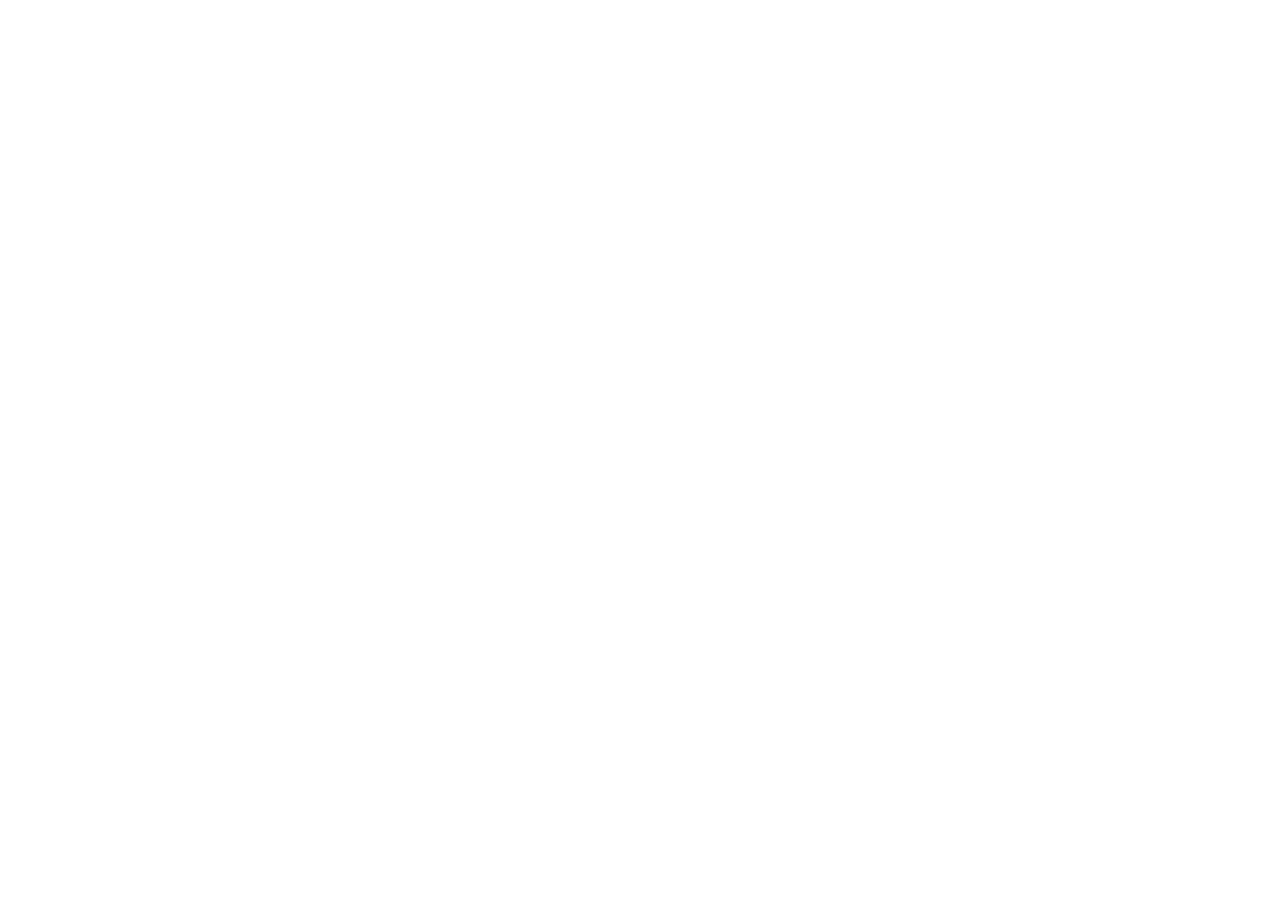
==== pages/product.html @ 5f0c4935 "exam" ====
<!DOCTYPE html>
<html lang="en">
<head>
    <meta charset="UTF-8">
    <meta name="viewport" content="width=device-width, initial-scale=1.0">
    <title>Document</title>
    <link rel="stylesheet" href="https://cdnjs.cloudflare.com/ajax/libs/font-awesome/6.6.0/css/all.min.css" integrity="sha512-Kc323vGBEqzTmouAECnVceyQqyqdsSiqLQISBL29aUW4U/M7pSPA/gEUZQqv1cwx4OnYxTxve5UMg5GT6L4JJg==" crossorigin="anonymous" referrerpolicy="no-referrer" />
    <link rel="stylesheet" href="../css/main.min.css">
</head>
<body>

    <section class="data">
        <div class="container">
            <div class="content">
               
            </div>
        </div>
        
    </section>
    


    <script src="../js/product.js"></script>
</body>
</html>
---- css/main.min.css ----
*{margin:0;padding:0;box-sizing:border-box;scroll-behavior:smooth}.container{max-width:1248px;width:100%;padding:0 16px;margin:0 auto}a{font-size:inherit;color:inherit;font-family:inherit;text-decoration:inherit}li{list-style:none}button{cursor:pointer}img{width:100%}.discount{background:#000}.discount__box{width:100%;height:48px;display:flex;justify-content:space-between;align-items:center;margin:auto}.discount__wrapper{display:flex;color:#fff;margin-left:300px}.discount__wrapper a{font-weight:600;margin-left:10px}@media(max-width: 1200px){.discount__wrapper{display:block;margin-left:10px}}@media(max-width: 990px){.discount__wrapper{display:none}}.discount #langs{background:#000;color:#fff;border:none;cursor:pointer;outline:none}.header{padding-top:40px;padding-bottom:20px;width:100%;background:#fff;border-bottom:1px solid #dcdcdc;margin-bottom:40px}.navbar{display:flex;justify-content:space-between}.navbar__box{display:flex;align-items:center;gap:150px}.navbar__collection{display:flex;gap:30px}.navbar__item{color:#000;font-weight:600;transition:.3s}.navbar__item:hover{color:red}.navbar .search{display:flex;gap:20px;align-items:center}.navbar__input{display:flex;flex-direction:row;align-items:center;gap:10px;height:40px;width:222px;background:#f5f5f5}.navbar__input input{outline:none;border:none;color:#292828;margin-left:10px;background:rgba(0,0,0,0)}.navbar__input i{padding-left:10px}.navbar__input i:hover{color:red}.navbar i{font-size:20px;transition:.3s}.navbar i:hover{color:red}.sidebar{position:fixed;top:0;right:0;height:100vh;width:250px;z-index:999;background:rgba(0,0,0,.384);-webkit-backdrop-filter:blur(10px);backdrop-filter:blur(10px);box-shadow:0px 0 10px #0d0d0d;display:none;flex-direction:column;gap:40px;padding-left:30px;padding-top:40px;transition:.24s}.sidebar ul{display:flex;gap:40px}.sidebar li{color:#fff;font-weight:200}.sidebar li:hover{cursor:pointer;transform:scale(1.1)}.sidebar i{font-size:24px;color:#fff}.sidebar__btn button{width:153px;height:48px;background:#fff;border:1px solid #fff;color:#000;border-radius:30px;transition:.3s}.sidebar__btn button:hover{background:#000;color:#fff}.menu__btn{display:none}.menu__btn i{font-size:24px}@media(max-width: 1132px){.navbar__collection{gap:20px}.navbar .search i{display:none}.navbar__input{display:block}}@media(max-width: 1100px){.navbar__collection{gap:20px}.navbar .search i{display:none}.navbar__input{display:block}}@media(max-width: 990px){.navbar{padding-left:20px;padding-right:20px}.navbar__collection{display:none}.navbar .search{display:none}.menu__btn{display:block;width:20px}}.vaucher{display:flex}.vaucher__box{width:100%;background:#000;display:flex;padding-left:60px;border:1px solid #68b222}@media(max-width: 900px){.vaucher__box{display:flex;flex-direction:column;padding-left:20px}}.vaucher__desc{width:30%}@media(max-width: 900px){.vaucher__desc{width:100%}}.vaucher__logo{padding-top:40px;display:flex;align-items:center;gap:20px;color:#fff}.vaucher__logo i{font-size:64px}.vaucher__logo p{font-size:24px}.vaucher__info{display:flex;align-items:start;gap:30px;flex-direction:column;margin-top:30px;margin-bottom:50px}.vaucher__info h2{font-size:52px;color:#fff;font-weight:500}.vaucher__info p{color:#fff;font-size:23px}.vaucher__img{width:40%;height:100%;margin-top:50px}.vaucher__img img{width:100%}@media(max-width: 900px){.vaucher__img{width:100%}}.category{margin-top:96px}.title{margin-top:20px}.title h2{font-size:36px;font-weight:600}.owl-carousel{margin-top:50px}.item{width:100%;height:145px;border:1px solid #dcdcdc;display:flex;flex-direction:column;gap:20px;align-items:center;justify-content:center;transition:.24s}.item:hover{background:red;color:#fff}.item p{font-weight:400}.item__icon i{font-size:48px}hr{margin-top:70px}.categories{margin-top:100px;margin-bottom:100px}.categories__content{background:#000;width:100%;display:flex;justify-content:space-between}@media(max-width: 800px){.categories__content{display:flex;flex-direction:column}}.categories__context{width:40%;display:flex;flex-direction:column;padding:40px;gap:20px}.categories__context h3{color:#0f6;font-family:sans-serif}.categories__context h2{color:#fff;font-family:sans-serif;font-size:48px;line-height:80px}@media(max-width: 600px){.categories__context h2{font-size:36px;line-height:50px}}.categories__context .circles{display:flex;gap:15px}.categories__context .circle{width:62px;height:62px;border-radius:50px;background:#fff;text-align:center;padding-top:15px;font-family:sans-serif}.categories__context .circle p{font-size:11px}@media(max-width: 800px){.categories__context .circle{width:50px;height:50px}.categories__context .circle p{font-size:9px}}.categories__context button{width:200px;height:48px;background:#0f6;color:#fff;font-weight:600;border:none;border-radius:4px;transition:.3s}@media(max-width: 600px){.categories__context button{width:100px;height:38px}}.categories__context button:hover{transform:scale(1.1)}@media(max-width: 800px){.categories__context{width:100%;margin-bottom:-90px}}.categories__img{background:url(../../assets/categories2.png);background-repeat:no-repeat;background-position:center;width:50%}@media(max-width: 1000px){.categories__img{width:100%;margin-top:60px}}@media(max-width: 800px){.categories__img{width:100%;background-image:none}}.featured{margin-top:60px}.featured h2{font-size:40px;font-family:sans-serif;margin-bottom:40px}.featured__t{align-items:center;gap:10px;display:flex;margin-bottom:20px}.featured__t div{width:20px;height:40px;background:#db4444;border-radius:3px}.featured__t h3{color:#db4444;font-size:16px;font-weight:600;font-family:sans-serif}.featured__wrapper{display:grid;gap:30px;grid-template-columns:repeat(2, 1fr)}@media(max-width: 800px){.featured__wrapper{display:flex;flex-direction:column}}.featured__card{border-radius:5px;margin-bottom:30px;height:530px;background:#000;background-image:url(../../assets/card1.png);background-repeat:no-repeat;background-position:center;background-size:contain;display:flex;flex-direction:column;justify-content:flex-end;padding-bottom:30px;padding:20px;gap:7px;color:#fafafa;font-family:sans-serif}@media(max-width: 540px){.featured__card{height:250px;margin-bottom:20px}}.featured__card p{width:250px;font-size:14px;font-weight:400}.featured__card h4{font-size:24px}.featured__card hr{width:80px}.featured__box .womans{border-radius:5px;width:100%;margin-bottom:30px;height:250px;background:#000;background-image:url(../../assets/women.png);background-repeat:no-repeat;background-position:center;background-size:contain;display:flex;flex-direction:column;justify-content:flex-end;padding-bottom:30px;padding:20px;gap:7px;color:#fafafa;font-family:sans-serif}.featured__box .womans p{width:200px;font-size:14px;font-weight:400}.featured__box .womans h4{font-size:24px}.featured__box .womans hr{width:80px}.featured__box .box{display:grid;grid-template-columns:repeat(2, 1fr);gap:10px}@media(max-width: 540px){.featured__box .box{display:grid;grid-template-columns:repeat(1, 1fr)}}.featured__box .box .speakers{background-image:url(../../assets/speakers.png);background-repeat:no-repeat;background-size:contain;background-position:center;position:relative}.featured__box .box .parfum{background-image:url(../../assets/parfum.png);background-repeat:no-repeat;background-size:contain;background-position:center;position:relative}.service{margin-top:50px;align-items:center}.service__wrapper{display:flex;flex-direction:row;justify-content:space-evenly}.service__card{align-items:center;font-family:sans-serif;display:flex;flex-direction:column;gap:10px}.service__card img{width:80px;height:80px}.card{width:300px;font-family:sans-serif;display:flex;padding-bottom:30px;flex-direction:column;gap:10px;border-radius:5px}.card .buy{background:#adff2f;width:100px;height:30px;transform:translateY(60px)}.card .img{border-radius:5px;width:300px;height:300px;background:#ddd;align-items:center;padding:30px}.card .img img{width:100%;transition:.5s;cursor:pointer}.card .img img:hover{transform:scale(1.1)}.card h3{margin-top:-50px}.card p{color:gray}.card .icons{display:flex;flex-direction:column;gap:6px;position:relative;left:220px;top:-270px}.card .icons i{transition:.3s;padding:7px;width:30px;height:30px;background:rgba(255,255,255,.6);border-radius:50%}.card .icons i:hover{background:#db4444;color:#fff;cursor:pointer}.card button{background:#000;height:38px;color:#fff;border:none;opacity:0;transition:.5s}.card button:hover{opacity:1;transform:translateY(-50px);height:38px}.card .price{display:flex;gap:7px}.card .price h4{color:#db4444}.product{margin-bottom:160px}.product .wrapper{display:grid;grid-template-columns:repeat(3, 1fr)}.content{display:flex;width:100%;height:600px}.content__img{width:50%;margin-top:100px}.content__img img{height:460px}.content .context{width:40%;margin-top:100px;display:flex;flex-direction:column;gap:20px;font-family:sans-serif}.content .context .rating{cursor:pointer;display:flex;gap:10px}.content .context .rating p{color:gray}.content .context .rating .green{color:#adff2f}.content .context h3{font-weight:600;display:flex;gap:30px}.content .context h3::before{content:"";position:absolute;left:850px;width:20px;height:20px;border-radius:50%;background:blue;border:1px soli #ddd;cursor:pointer}.content .context h3 div{width:20px;height:20px;border-radius:50%;background:red}.content .context .sizes{display:flex;gap:10px}.content .context .sizes .size{width:30px;height:20px;border:1px solid #ddd;text-align:center;cursor:pointer}.content .context .sizes .size:hover{background:red;color:#fff}.content .context .how__many{display:flex}.content .context .how__many .plus{width:40px;height:20px;border:1px solid #ddd;text-align:center;cursor:pointer}.content .context .how__many .plus:hover{background:red;color:#fff}.content .context .how__many .son{width:70px;text-align:center;height:20px;border:1px solid #ddd}.content .context .how__many button{width:100px;height:20px;background:red;border:none;color:#fff;margin-left:30px;margin-right:20px}.content .context .delivery{display:flex;flex-direction:column;width:400px;height:150px;border:none}.content .context .delivery .free{padding:20px;display:flex;gap:20px;border:2px solid #ddd}.content .context .delivery .free img{width:50px;height:40px}.seemore{margin-left:33%;background:orange;border:none;border-radius:7px;color:#fff;font-size:20px;font-weight:700;width:400px;height:50px;margin-top:30px;transition:.3s;cursor:pointer}.collection{display:flex;list-style:none;overflow:auto;padding:10px 50px;gap:20px;cursor:pointer}.collection li{width:200px;padding:7px;border:1px solid rgba(0,0,0,.1333333333);border-radius:6px}.item{white-space:nowrap;transition:.3s}.item:hover{color:orange;transform:scale(1.1)}.skeleton{padding:50px;display:flex;gap:20px;flex-wrap:wrap}.skeleton__item{width:350px;padding:20px;border-radius:14px;display:flex;flex-direction:column;gap:20px;transition:.3s}.skeleton__image{width:100%;height:250px;background:#ddd;border-radius:14px}.skeleton__line{width:100%;height:30px;background:#ddd;border-radius:6px}.skeleton__line:nth-child(3){width:80%}.skeleton__line:nth-child(4){width:60%}.skeleton__anime{background:linear-gradient(90deg, #ddd, #f7f7f7, #ddd);background-size:200%;animation:skeleton .7s linear 0s infinite}@keyframes skeleton{to{background-position:200%}}/*# sourceMappingURL=main.min.css.map */
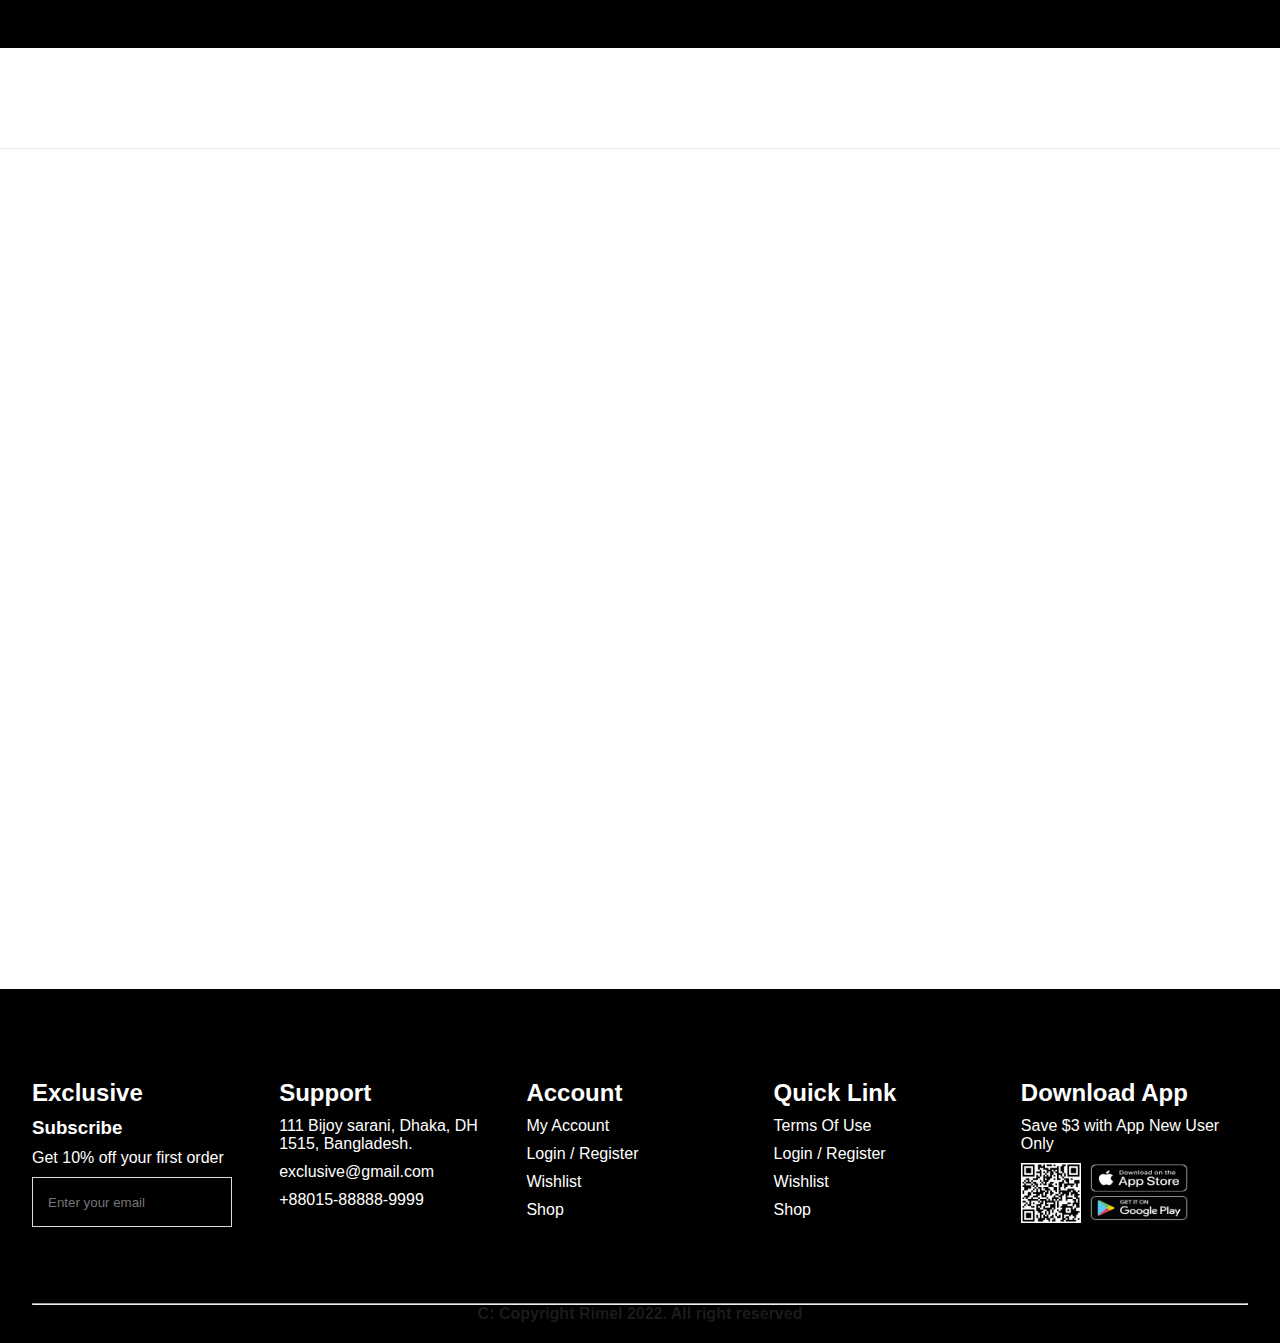
==== commit 6f629814: "exam 5" ====
--- a/pages/product.html
+++ b/pages/product.html
@@ -9,14 +9,184 @@
 </head>
 <body>
 
+    <section class="discount ">
+        <div class="container">
+          <div class="discount__box">
+            <div class="discount__wrapper from-top">
+              <p>
+                Summer Sale For All Swim Suits And Free Express Delivery - OFF
+                50%!
+              </p>
+              <a href="">Shop now</a>
+            </div>
+            <div class="langs from-top">
+              <select name="langs" id="langs">
+                <option value="English">English</option>
+                <option value="Russia">Russia</option>
+                <option value="Korea">Korea</option>
+                <option value="Mongolia">Mongolia</option>
+              </select>
+            </div>
+          </div>
+        </div>
+      </section>
+      <header class="header">
+        <div class="container">
+          <nav class="navbar from-top">
+            <div class="navbar__logo">
+              <img src="../assets/Logo.png" alt="" />
+            </div>
+            <ul class="sidebar">
+              <li onclick="hideSidebar()">
+                <a href="#"><i class="fa-solid fa-delete-left fa-shake"></i></a>
+              </li>
+              <li class="navbar__item"><a href="#">Home</a></li>
+              <li class="navbar__item"><a href="#">Contact</a></li>
+              <li class="navbar__item"><a href="#">About</a></li>
+              <li class="navbar__item"><a href="#">Sign in</a></li>
+            </ul>
+            <div class="navbar__box">
+              <ul class="navbar__collection">
+                <li class="navbar__item"><a href="#">Home</a></li>
+                <li class="navbar__item"><a href="#">Contact</a></li>
+                <li class="navbar__item"><a href="#">About</a></li>
+                <li class="navbar__item"><a href="#">Sign in</a></li>
+              </ul>
+              <div class="search">
+                <div class="navbar__input">
+                  <input type="text" placeholder="what are you looking for?" />
+                  <i class="fa-solid fa-magnifying-glass"></i>
+                </div>
+                <i class="fa-regular fa-heart"></i>
+                <i class="fa-solid fa-cart-shopping"></i>
+              </div>
+            </div>
+            <li class="menu__btn" onclick="showSidebar()">
+              <a href="#"><i class="fa-solid fa-bars"></i></a>
+            </li>
+          </nav>
+        </div>
+      </header>
+
     <section class="data">
         <div class="container">
             <div class="content">
-               
+                <!-- <div class="content__img">
+                    <img src="${data.images[0]}" alt="">
+                    ${data.images.map(
+                      (item) => ( `<img class="little" width="80" src=${item} alt=""></img>`
+                    ))
+                  }
+                </div>
+                <div class="context">
+                    <h2>Havic HV G-92 Gamepad</h2>
+                    <div class="rating">
+                        <i class="fa-regular fa-star" style="color: #FFD43B;"></i>
+                        <i class="fa-regular fa-star" style="color: #FFD43B;"></i>
+                        <i class="fa-regular fa-star" style="color: #FFD43B;"></i>
+                        <i class="fa-regular fa-star" style="color: #FFD43B;"></i>
+                        <i class="fa-regular fa-star" style="color: #f0ece0;"></i>
+                        <p>(150 Reviews)</p>
+                        <p>|</p>
+                        <p class="green">In Stock</p>
+                    </div>
+                    <h2>$192.00</h2>
+                    <p>PlayStation 5 Controller Skin High quality vinyl with air channel adhesive for easy bubble free install & mess free removal Pressure sensitive.</p>
+                    <hr>
+                    <h3>Colours: <div></div></h3>
+                    <div class="sizes">
+                        Size:
+                        <div class="size">X</div>
+                        <div class="size">Xl</div>
+                        <div class="size">S</div>
+                        <div class="size">XS</div>
+                        <div class="size">M</div>
+                    </div>
+                    <div class="how__many">
+                        <div class="plus">+
+                        </div>
+                        <div class="son">0</div>
+                        <div class="plus">-</div>
+                        <button>Buy now</button>
+                        <div class="plus"><i class="fa-regular fa-heart"></i></div>
+                    </div>
+                    <div class="delivery">
+                        <div class="free">
+                            <img src="../assets/icon-delivery (1).png" alt="">
+                            <div class="text">
+                                <h4>Free Delivery</h3>
+                                <p>Enter your postal code for Delivery Availability</p>
+                            </div>
+                        </div>
+                        <div class="free">
+                            <img src="../assets/Icon-return.png" alt="">
+                            <div class="text">
+                                <h4>Free Delivery</h3>
+                                <p>Enter your postal code for Delivery Availability</p>
+                            </div>
+                        </div>
+                    </div>
+                </div> -->
             </div>
         </div>
+
         
     </section>
+
+    <footer class="footer">
+        <div class="container">
+          <div class="footer__wrapper">
+            <div class="footer__card">
+              <h2>Exclusive</h2>
+              <h3>Subscribe</h3>
+              <p>Get 10% off your first order</p>
+              <div class="send">
+                <input type="text" placeholder="Enter your email">
+                <i class="fa-regular fa-paper-plane"></i>
+              </div>
+            </div>
+            <div class="footer__card">
+              <h2>Support</h2>
+              <p>111 Bijoy sarani, Dhaka,  DH 1515, Bangladesh.</p>
+              <p>exclusive@gmail.com</p>
+              <p>+88015-88888-9999</p>
+            </div>
+            <div class="footer__card">
+              <h2>Account</h2>
+              <p>My Account</p>
+              <p>Login / Register</p>
+              <p>Wishlist</p>
+              <p>Shop</p>
+            </div>
+            <div class="footer__card">
+              <h2>Quick Link</h2>
+              <p>Terms Of Use</p>
+              <p>Login / Register</p>
+              <p>Wishlist</p>
+              <p>Shop</p>
+            </div>
+            <div class="footer__card">
+              <h2>Download App</h2>
+              <p>Save $3 with App New User Only</p>
+              <div class="footer__qr">
+                <img src="../assets/Qr Code.png" alt="">
+                <div class="footer__gmail">
+                    <img src="../assets/AppStore.png" alt="">
+                    <img src="../assets/GooglePlay.png" alt="">
+                </div>
+              </div>
+              <div class="icon">
+                <i class="fa-brands fa-facebook"></i>
+                <i class="fa-brands fa-twitter"></i>
+                <i class="fa-brands fa-instagram"></i>
+                <i class="fa-brands fa-linkedin-in"></i>
+              </div>
+            </div>
+          </div>
+          <hr>
+          <h4>C: Copyright Rimel 2022. All right reserved</h4>
+        </div>
+      </footer>
     
 
 
--- a/css/main.min.css
+++ b/css/main.min.css
@@ -1 +1 @@
-*{margin:0;padding:0;box-sizing:border-box;scroll-behavior:smooth}.container{max-width:1248px;width:100%;padding:0 16px;margin:0 auto}a{font-size:inherit;color:inherit;font-family:inherit;text-decoration:inherit}li{list-style:none}button{cursor:pointer}img{width:100%}.discount{background:#000}.discount__box{width:100%;height:48px;display:flex;justify-content:space-between;align-items:center;margin:auto}.discount__wrapper{display:flex;color:#fff;margin-left:300px}.discount__wrapper a{font-weight:600;margin-left:10px}@media(max-width: 1200px){.discount__wrapper{display:block;margin-left:10px}}@media(max-width: 990px){.discount__wrapper{display:none}}.discount #langs{background:#000;color:#fff;border:none;cursor:pointer;outline:none}.header{padding-top:40px;padding-bottom:20px;width:100%;background:#fff;border-bottom:1px solid #dcdcdc;margin-bottom:40px}.navbar{display:flex;justify-content:space-between}.navbar__box{display:flex;align-items:center;gap:150px}.navbar__collection{display:flex;gap:30px}.navbar__item{color:#000;font-weight:600;transition:.3s}.navbar__item:hover{color:red}.navbar .search{display:flex;gap:20px;align-items:center}.navbar__input{display:flex;flex-direction:row;align-items:center;gap:10px;height:40px;width:222px;background:#f5f5f5}.navbar__input input{outline:none;border:none;color:#292828;margin-left:10px;background:rgba(0,0,0,0)}.navbar__input i{padding-left:10px}.navbar__input i:hover{color:red}.navbar i{font-size:20px;transition:.3s}.navbar i:hover{color:red}.sidebar{position:fixed;top:0;right:0;height:100vh;width:250px;z-index:999;background:rgba(0,0,0,.384);-webkit-backdrop-filter:blur(10px);backdrop-filter:blur(10px);box-shadow:0px 0 10px #0d0d0d;display:none;flex-direction:column;gap:40px;padding-left:30px;padding-top:40px;transition:.24s}.sidebar ul{display:flex;gap:40px}.sidebar li{color:#fff;font-weight:200}.sidebar li:hover{cursor:pointer;transform:scale(1.1)}.sidebar i{font-size:24px;color:#fff}.sidebar__btn button{width:153px;height:48px;background:#fff;border:1px solid #fff;color:#000;border-radius:30px;transition:.3s}.sidebar__btn button:hover{background:#000;color:#fff}.menu__btn{display:none}.menu__btn i{font-size:24px}@media(max-width: 1132px){.navbar__collection{gap:20px}.navbar .search i{display:none}.navbar__input{display:block}}@media(max-width: 1100px){.navbar__collection{gap:20px}.navbar .search i{display:none}.navbar__input{display:block}}@media(max-width: 990px){.navbar{padding-left:20px;padding-right:20px}.navbar__collection{display:none}.navbar .search{display:none}.menu__btn{display:block;width:20px}}.vaucher{display:flex}.vaucher__box{width:100%;background:#000;display:flex;padding-left:60px;border:1px solid #68b222}@media(max-width: 900px){.vaucher__box{display:flex;flex-direction:column;padding-left:20px}}.vaucher__desc{width:30%}@media(max-width: 900px){.vaucher__desc{width:100%}}.vaucher__logo{padding-top:40px;display:flex;align-items:center;gap:20px;color:#fff}.vaucher__logo i{font-size:64px}.vaucher__logo p{font-size:24px}.vaucher__info{display:flex;align-items:start;gap:30px;flex-direction:column;margin-top:30px;margin-bottom:50px}.vaucher__info h2{font-size:52px;color:#fff;font-weight:500}.vaucher__info p{color:#fff;font-size:23px}.vaucher__img{width:40%;height:100%;margin-top:50px}.vaucher__img img{width:100%}@media(max-width: 900px){.vaucher__img{width:100%}}.category{margin-top:96px}.title{margin-top:20px}.title h2{font-size:36px;font-weight:600}.owl-carousel{margin-top:50px}.item{width:100%;height:145px;border:1px solid #dcdcdc;display:flex;flex-direction:column;gap:20px;align-items:center;justify-content:center;transition:.24s}.item:hover{background:red;color:#fff}.item p{font-weight:400}.item__icon i{font-size:48px}hr{margin-top:70px}.categories{margin-top:100px;margin-bottom:100px}.categories__content{background:#000;width:100%;display:flex;justify-content:space-between}@media(max-width: 800px){.categories__content{display:flex;flex-direction:column}}.categories__context{width:40%;display:flex;flex-direction:column;padding:40px;gap:20px}.categories__context h3{color:#0f6;font-family:sans-serif}.categories__context h2{color:#fff;font-family:sans-serif;font-size:48px;line-height:80px}@media(max-width: 600px){.categories__context h2{font-size:36px;line-height:50px}}.categories__context .circles{display:flex;gap:15px}.categories__context .circle{width:62px;height:62px;border-radius:50px;background:#fff;text-align:center;padding-top:15px;font-family:sans-serif}.categories__context .circle p{font-size:11px}@media(max-width: 800px){.categories__context .circle{width:50px;height:50px}.categories__context .circle p{font-size:9px}}.categories__context button{width:200px;height:48px;background:#0f6;color:#fff;font-weight:600;border:none;border-radius:4px;transition:.3s}@media(max-width: 600px){.categories__context button{width:100px;height:38px}}.categories__context button:hover{transform:scale(1.1)}@media(max-width: 800px){.categories__context{width:100%;margin-bottom:-90px}}.categories__img{background:url(../../assets/categories2.png);background-repeat:no-repeat;background-position:center;width:50%}@media(max-width: 1000px){.categories__img{width:100%;margin-top:60px}}@media(max-width: 800px){.categories__img{width:100%;background-image:none}}.featured{margin-top:60px}.featured h2{font-size:40px;font-family:sans-serif;margin-bottom:40px}.featured__t{align-items:center;gap:10px;display:flex;margin-bottom:20px}.featured__t div{width:20px;height:40px;background:#db4444;border-radius:3px}.featured__t h3{color:#db4444;font-size:16px;font-weight:600;font-family:sans-serif}.featured__wrapper{display:grid;gap:30px;grid-template-columns:repeat(2, 1fr)}@media(max-width: 800px){.featured__wrapper{display:flex;flex-direction:column}}.featured__card{border-radius:5px;margin-bottom:30px;height:530px;background:#000;background-image:url(../../assets/card1.png);background-repeat:no-repeat;background-position:center;background-size:contain;display:flex;flex-direction:column;justify-content:flex-end;padding-bottom:30px;padding:20px;gap:7px;color:#fafafa;font-family:sans-serif}@media(max-width: 540px){.featured__card{height:250px;margin-bottom:20px}}.featured__card p{width:250px;font-size:14px;font-weight:400}.featured__card h4{font-size:24px}.featured__card hr{width:80px}.featured__box .womans{border-radius:5px;width:100%;margin-bottom:30px;height:250px;background:#000;background-image:url(../../assets/women.png);background-repeat:no-repeat;background-position:center;background-size:contain;display:flex;flex-direction:column;justify-content:flex-end;padding-bottom:30px;padding:20px;gap:7px;color:#fafafa;font-family:sans-serif}.featured__box .womans p{width:200px;font-size:14px;font-weight:400}.featured__box .womans h4{font-size:24px}.featured__box .womans hr{width:80px}.featured__box .box{display:grid;grid-template-columns:repeat(2, 1fr);gap:10px}@media(max-width: 540px){.featured__box .box{display:grid;grid-template-columns:repeat(1, 1fr)}}.featured__box .box .speakers{background-image:url(../../assets/speakers.png);background-repeat:no-repeat;background-size:contain;background-position:center;position:relative}.featured__box .box .parfum{background-image:url(../../assets/parfum.png);background-repeat:no-repeat;background-size:contain;background-position:center;position:relative}.service{margin-top:50px;align-items:center}.service__wrapper{display:flex;flex-direction:row;justify-content:space-evenly}.service__card{align-items:center;font-family:sans-serif;display:flex;flex-direction:column;gap:10px}.service__card img{width:80px;height:80px}.card{width:300px;font-family:sans-serif;display:flex;padding-bottom:30px;flex-direction:column;gap:10px;border-radius:5px}.card .buy{background:#adff2f;width:100px;height:30px;transform:translateY(60px)}.card .img{border-radius:5px;width:300px;height:300px;background:#ddd;align-items:center;padding:30px}.card .img img{width:100%;transition:.5s;cursor:pointer}.card .img img:hover{transform:scale(1.1)}.card h3{margin-top:-50px}.card p{color:gray}.card .icons{display:flex;flex-direction:column;gap:6px;position:relative;left:220px;top:-270px}.card .icons i{transition:.3s;padding:7px;width:30px;height:30px;background:rgba(255,255,255,.6);border-radius:50%}.card .icons i:hover{background:#db4444;color:#fff;cursor:pointer}.card button{background:#000;height:38px;color:#fff;border:none;opacity:0;transition:.5s}.card button:hover{opacity:1;transform:translateY(-50px);height:38px}.card .price{display:flex;gap:7px}.card .price h4{color:#db4444}.product{margin-bottom:160px}.product .wrapper{display:grid;grid-template-columns:repeat(3, 1fr)}.content{display:flex;width:100%;height:600px}.content__img{width:50%;margin-top:100px}.content__img img{height:460px}.content .context{width:40%;margin-top:100px;display:flex;flex-direction:column;gap:20px;font-family:sans-serif}.content .context .rating{cursor:pointer;display:flex;gap:10px}.content .context .rating p{color:gray}.content .context .rating .green{color:#adff2f}.content .context h3{font-weight:600;display:flex;gap:30px}.content .context h3::before{content:"";position:absolute;left:850px;width:20px;height:20px;border-radius:50%;background:blue;border:1px soli #ddd;cursor:pointer}.content .context h3 div{width:20px;height:20px;border-radius:50%;background:red}.content .context .sizes{display:flex;gap:10px}.content .context .sizes .size{width:30px;height:20px;border:1px solid #ddd;text-align:center;cursor:pointer}.content .context .sizes .size:hover{background:red;color:#fff}.content .context .how__many{display:flex}.content .context .how__many .plus{width:40px;height:20px;border:1px solid #ddd;text-align:center;cursor:pointer}.content .context .how__many .plus:hover{background:red;color:#fff}.content .context .how__many .son{width:70px;text-align:center;height:20px;border:1px solid #ddd}.content .context .how__many button{width:100px;height:20px;background:red;border:none;color:#fff;margin-left:30px;margin-right:20px}.content .context .delivery{display:flex;flex-direction:column;width:400px;height:150px;border:none}.content .context .delivery .free{padding:20px;display:flex;gap:20px;border:2px solid #ddd}.content .context .delivery .free img{width:50px;height:40px}.seemore{margin-left:33%;background:orange;border:none;border-radius:7px;color:#fff;font-size:20px;font-weight:700;width:400px;height:50px;margin-top:30px;transition:.3s;cursor:pointer}.collection{display:flex;list-style:none;overflow:auto;padding:10px 50px;gap:20px;cursor:pointer}.collection li{width:200px;padding:7px;border:1px solid rgba(0,0,0,.1333333333);border-radius:6px}.item{white-space:nowrap;transition:.3s}.item:hover{color:orange;transform:scale(1.1)}.skeleton{padding:50px;display:flex;gap:20px;flex-wrap:wrap}.skeleton__item{width:350px;padding:20px;border-radius:14px;display:flex;flex-direction:column;gap:20px;transition:.3s}.skeleton__image{width:100%;height:250px;background:#ddd;border-radius:14px}.skeleton__line{width:100%;height:30px;background:#ddd;border-radius:6px}.skeleton__line:nth-child(3){width:80%}.skeleton__line:nth-child(4){width:60%}.skeleton__anime{background:linear-gradient(90deg, #ddd, #f7f7f7, #ddd);background-size:200%;animation:skeleton .7s linear 0s infinite}@keyframes skeleton{to{background-position:200%}}/*# sourceMappingURL=main.min.css.map */+*{margin:0;padding:0;box-sizing:border-box;scroll-behavior:smooth}.container{max-width:1248px;width:100%;padding:0 16px;margin:0 auto}a{font-size:inherit;color:inherit;font-family:inherit;text-decoration:inherit}li{list-style:none}button{cursor:pointer}img{width:100%}.discount{background:#000}.discount__box{font-family:sans-serif;width:100%;height:48px;display:flex;justify-content:space-between;align-items:center;margin:auto}.discount__wrapper{display:flex;color:#fff;margin-left:300px}.discount__wrapper a{font-weight:600;margin-left:10px}@media(max-width: 1200px){.discount__wrapper{display:block;margin-left:10px}}@media(max-width: 990px){.discount__wrapper{display:none}}.discount #langs{background:#000;color:#fff;border:none;cursor:pointer;outline:none}.header{padding-top:40px;padding-bottom:20px;width:100%;background:rgba(255,255,255,.445);border-bottom:1px solid #f0e3e3;-webkit-backdrop-filter:blur(10px);backdrop-filter:blur(10px);margin-bottom:40px;font-family:sans-serif;position:sticky;top:0;left:0;z-index:100}.navbar{display:flex;justify-content:space-between}.navbar__box{display:flex;align-items:center;gap:150px}.navbar__collection{display:flex;gap:30px}.navbar__item{color:#000;font-weight:600;transition:.3s}.navbar__item:hover{color:red}.navbar .search{display:flex;gap:20px;align-items:center}.navbar__input{display:flex;flex-direction:row;align-items:center;gap:10px;height:40px;width:222px;background:#f5f5f5}.navbar__input input{outline:none;border:none;color:#292828;margin-left:10px;background:rgba(0,0,0,0)}.navbar__input i{padding-left:10px}.navbar__input i:hover{color:red}.navbar i{font-size:20px;transition:.3s}.navbar i:hover{color:red}.from-top{transform:translateY(-20px);opacity:0;animation:fromTop .35s ease-in .3s forwards}@keyframes fromTop{to{transform:translateY(0);opacity:1}}.sidebar{position:fixed;top:0;right:0;height:100vh;width:250px;z-index:999;background:rgba(0,0,0,.838);-webkit-backdrop-filter:blur(10px);backdrop-filter:blur(10px);box-shadow:0px 0 10px #0d0c0c;display:none;flex-direction:column;gap:40px;padding-left:30px;padding-top:40px;transition:.4s}.sidebar ul{display:flex;gap:40px}.sidebar li{color:#fff;font-weight:200}.sidebar li:hover{cursor:pointer;transform:scale(1.1)}.sidebar i{font-size:24px;color:#fff}.sidebar__btn button{width:153px;height:48px;background:#fff;border:1px solid #fff;color:#000;border-radius:30px;transition:.3s}.sidebar__btn button:hover{background:#000;color:#fff}.menu__btn{display:none}.menu__btn i{font-size:24px}@media(max-width: 1132px){.navbar__collection{gap:20px}.navbar .search i{display:none}.navbar__input{display:block}}@media(max-width: 1100px){.navbar__collection{gap:20px}.navbar .search i{display:none}.navbar__input{display:block}}@media(max-width: 990px){.navbar{padding-left:20px;padding-right:20px}.navbar__collection{display:none}.navbar .search{display:none}.menu__btn{display:block;width:20px}}.vaucher{display:flex}.vaucher__box{width:100%;background:#000;display:flex;padding-left:60px;border:1px solid #68b222;font-family:sans-serif}@media(max-width: 900px){.vaucher__box{display:flex;flex-direction:column;padding-left:20px}}.vaucher__desc{width:30%}@media(max-width: 900px){.vaucher__desc{width:100%}}.vaucher__logo{padding-top:40px;display:flex;align-items:center;gap:20px;color:#fff}.vaucher__logo i{font-size:64px}.vaucher__logo p{font-size:24px}.vaucher__info{display:flex;align-items:start;gap:30px;flex-direction:column;margin-top:30px;margin-bottom:50px}.vaucher__info h2{font-size:52px;color:#fff;font-weight:500}.vaucher__info p{color:#fff;font-size:23px}.vaucher__img{width:40%;height:100%;margin-top:50px}.vaucher__img img{width:100%}@media(max-width: 900px){.vaucher__img{width:100%}}.categore{margin-top:96px}.them{margin-top:40px;align-items:center;gap:10px;display:flex;margin-bottom:20px}.them div{width:20px;height:40px;background:#db4444;border-radius:3px}.them h3{color:#db4444;font-size:16px;font-weight:600;font-family:sans-serif}.title{margin-top:20px}.title h2{font-size:36px;font-weight:600}.owl-carousel{margin-top:50px}.items{width:100%;height:145px;border:1px solid #dcdcdc;display:flex;flex-direction:column;gap:20px;align-items:center;justify-content:center;transition:.24s}.items:hover{background:red;color:#fff}.items p{font-weight:400}.items__icon i{font-size:48px}hr{margin-top:70px}.categories{margin-top:100px;margin-bottom:100px}.categories__content{background:#000;width:100%;display:flex;justify-content:space-between}@media(max-width: 800px){.categories__content{display:flex;flex-direction:column}}.categories__context{width:40%;display:flex;flex-direction:column;padding:40px;gap:20px}.categories__context h3{color:#0f6;font-family:sans-serif}.categories__context h2{color:#fff;font-family:sans-serif;font-size:48px;line-height:80px}@media(max-width: 600px){.categories__context h2{font-size:36px;line-height:50px}}.categories__context .circles{display:flex;gap:15px}.categories__context .circle{width:62px;height:62px;border-radius:50px;background:#fff;text-align:center;padding-top:15px;font-family:sans-serif}.categories__context .circle p{font-size:11px}@media(max-width: 800px){.categories__context .circle{width:50px;height:50px}.categories__context .circle p{font-size:9px}}.categories__context button{width:200px;height:48px;background:#0f6;color:#fff;font-weight:600;border:none;border-radius:4px;transition:.3s}@media(max-width: 600px){.categories__context button{width:100px;height:38px}}.categories__context button:hover{transform:scale(1.1)}@media(max-width: 800px){.categories__context{width:100%;margin-bottom:-90px}}.categories__img{background:url(../../assets/categories2.png);background-repeat:no-repeat;background-position:center;width:50%}@media(max-width: 1000px){.categories__img{width:100%;margin-top:60px}}@media(max-width: 800px){.categories__img{width:100%;background-image:none}}.featured{margin-top:60px}.featured h2{font-size:40px;font-family:sans-serif;margin-bottom:40px}.featured__t{align-items:center;gap:10px;display:flex;margin-bottom:20px}.featured__t div{width:20px;height:40px;background:#db4444;border-radius:3px}.featured__t h3{color:#db4444;font-size:16px;font-weight:600;font-family:sans-serif}.featured__wrapper{display:grid;gap:30px;grid-template-columns:repeat(2, 1fr)}@media(max-width: 800px){.featured__wrapper{display:flex;flex-direction:column}}.featured__card{border-radius:5px;margin-bottom:30px;height:530px;background:#000;background-image:url(../../assets/card1.png);background-repeat:no-repeat;background-position:center;background-size:contain;display:flex;flex-direction:column;justify-content:flex-end;padding-bottom:30px;padding:20px;gap:7px;color:#fafafa;font-family:sans-serif}@media(max-width: 540px){.featured__card{height:250px;margin-bottom:20px}}.featured__card p{width:250px;font-size:14px;font-weight:400}.featured__card h4{font-size:24px}.featured__card hr{width:80px}.featured__box .womans{border-radius:5px;width:100%;margin-bottom:30px;height:250px;background:#000;background-image:url(../../assets/women.png);background-repeat:no-repeat;background-position:center;background-size:contain;display:flex;flex-direction:column;justify-content:flex-end;padding-bottom:30px;padding:20px;gap:7px;color:#fafafa;font-family:sans-serif}.featured__box .womans p{width:200px;font-size:14px;font-weight:400}.featured__box .womans h4{font-size:24px}.featured__box .womans hr{width:80px}.featured__box .box{display:grid;grid-template-columns:repeat(2, 1fr);gap:10px}@media(max-width: 540px){.featured__box .box{display:grid;grid-template-columns:repeat(1, 1fr)}}.featured__box .box .speakers{background-image:url(../../assets/speakers.png);background-repeat:no-repeat;background-size:contain;background-position:center;position:relative}.featured__box .box .parfum{background-image:url(../../assets/parfum.png);background-repeat:no-repeat;background-size:contain;background-position:center;position:relative}.service{margin-top:50px;align-items:center;margin-bottom:50px}.service__wrapper{display:flex;flex-direction:row;justify-content:space-evenly}@media(max-width: 700px){.service__wrapper{display:flex;flex-direction:column}}.service__card{align-items:center;font-family:sans-serif;display:flex;flex-direction:column;gap:10px}.service__card img{width:80px;height:80px}.product{margin-bottom:160px}.product .wrapper{display:grid;grid-template-columns:repeat(3, 1fr)}@media(max-width: 1200px){.product .wrapper{display:grid;grid-template-columns:repeat(3, 1fr);grid-gap:10px}}@media(max-width: 900px){.product .wrapper{display:grid;grid-template-columns:repeat(2, 1fr);grid-gap:10px}}@media(max-width: 600px){.product .wrapper{display:grid;grid-template-columns:repeat(1, 1fr);grid-gap:10px}}.product .wrapper .card{width:30%;font-family:sans-serif;display:flex;padding-bottom:30px;flex-direction:column;gap:10px;border-radius:5px}@media(max-width: 900px){.product .wrapper .card{width:100%}}@media(max-width: 700px){.product .wrapper .card{width:100%}}.product .wrapper .card .img{overflow:hidden;border-radius:5px;width:300px;height:300px;background:#ddd;align-items:center;padding:30px}@media(max-width: 700px){.product .wrapper .card .img{width:100%}}.product .wrapper .card .img img{overflow:hidden;width:100%;transition:.5s;cursor:pointer}.product .wrapper .card .img img:hover{transform:scale(1.1)}.product .wrapper .card h3{margin-top:-50px}.product .wrapper .card p{color:gray}.product .wrapper .card .icons{display:flex;flex-direction:column;gap:6px;position:relative;left:220px;top:-270px}@media(max-width: 900px){.product .wrapper .card .icons{display:none}}.product .wrapper .card .icons i{transition:.3s;padding:7px;width:30px;height:30px;background:rgba(255,255,255,.6);border-radius:50%}.product .wrapper .card .icons i:hover{background:#db4444;color:#fff;cursor:pointer}.product .wrapper .card h3{width:300px}.product .wrapper .card button{width:300px;background:#000;height:38px;color:#fff;border:none;opacity:0;transition:.5s}.product .wrapper .card button:hover{opacity:1;transform:translateY(-50px);height:38px}.product .wrapper .card .price{display:flex;gap:7px}.product .wrapper .card .price h4{color:#db4444}.content{display:flex;margin-bottom:200px;width:100%;height:600px}@media(max-width: 700px){.content{display:flex;flex-direction:column;margin-bottom:1000px}}.content__img{width:50%;margin-top:100px;display:flex}@media(max-width: 700px){.content__img{display:flex;flex-direction:column-reverse;width:100%;margin-top:-50px}}.content__img img{height:460px}.content .context{width:40%;margin-top:100px;display:flex;flex-direction:column;gap:20px;font-family:sans-serif}@media(max-width: 700px){.content .context{width:100%}}.content .context .rating{cursor:pointer;display:flex;gap:10px}.content .context .rating p{color:gray}.content .context .rating .green{color:#adff2f}.content .context h3{font-weight:600;display:flex;gap:10px}.content .context h3 div{width:20px;height:20px;border-radius:50%;background:red}.content .context h3 .blue{background:blue}.content .context .sizes{display:flex;gap:10px}.content .context .sizes .size{width:30px;height:20px;border:1px solid #ddd;text-align:center;cursor:pointer}.content .context .sizes .size:hover{background:red;color:#fff}.content .context .how__many{display:flex}.content .context .how__many .plus{width:40px;height:20px;border:1px solid #ddd;text-align:center;cursor:pointer}.content .context .how__many .plus:hover{background:red;color:#fff}.content .context .how__many .son{width:70px;text-align:center;height:20px;border:1px solid #ddd}.content .context .how__many button{width:100px;height:20px;background:red;border:none;color:#fff;margin-left:30px;margin-right:20px}.content .context .delivery{display:flex;flex-direction:column;width:400px;height:150px;border:none}@media(max-width: 800px){.content .context .delivery{width:300px}}.content .context .delivery .free{padding:20px;display:flex;gap:20px;border:2px solid #ddd}.content .context .delivery .free img{width:50px;height:40px}.content .little{width:80px;height:100px;border:1px solid #ddd}.seemore{background:red;border:none;border-radius:7px;color:#fff;font-size:20px;font-weight:700;width:400px;height:50px;margin-top:30px;transition:.3s;cursor:pointer}@media(max-width: 540px){.seemore{width:200px}}.collection{display:flex;list-style:none;overflow:auto;padding:10px 50px;gap:20px;cursor:pointer}.collection li{width:200px;padding:7px;border-radius:6px}.item{white-space:nowrap;transition:.3s}.item:hover{color:red;transform:scale(1.1)}.skeleton{padding:50px;display:flex;gap:20px;flex-wrap:wrap}.skeleton__item{width:350px;padding:20px;border-radius:14px;display:flex;flex-direction:column;gap:20px;transition:.3s}.skeleton__image{width:100%;height:250px;background:#ddd;border-radius:14px}.skeleton__line{width:100%;height:30px;background:#ddd;border-radius:6px}.skeleton__line:nth-child(3){width:80%}.skeleton__line:nth-child(4){width:60%}.skeleton__anime{background:linear-gradient(90deg, #ddd, #f7f7f7, #ddd);background-size:200%;animation:skeleton .7s linear 0s infinite}@keyframes skeleton{to{background-position:200%}}.footer{background:#000;padding-top:90px;display:grid;color:#fff}.footer__wrapper{display:flex;grid-gap:20px;font-family:sans-serif}@media(max-width: 800px){.footer__wrapper{display:flex;flex-direction:column}}.footer__card{width:20%;display:flex;flex-direction:column;gap:10px}@media(max-width: 800px){.footer__card{width:100%}}.footer__card .send{width:200px;height:50px;border:1px solid #ddd;padding:15px;display:flex;color:rgba(255,255,255,.4666666667)}.footer__card .send input{background:rgba(0,0,0,0);border:none;width:140px;outline:none}.footer__qr{display:flex;gap:8px}.footer__qr img{width:60px;height:60px}.footer h4{text-align:center;font-family:sans-serif;color:rgba(221,221,221,.1333333333);margin-bottom:20px}.footer__gmail{display:flex;flex-direction:column}.footer__gmail img{width:100px;height:30px}.footer .icon{display:flex;gap:10px}/*# sourceMappingURL=main.min.css.map */